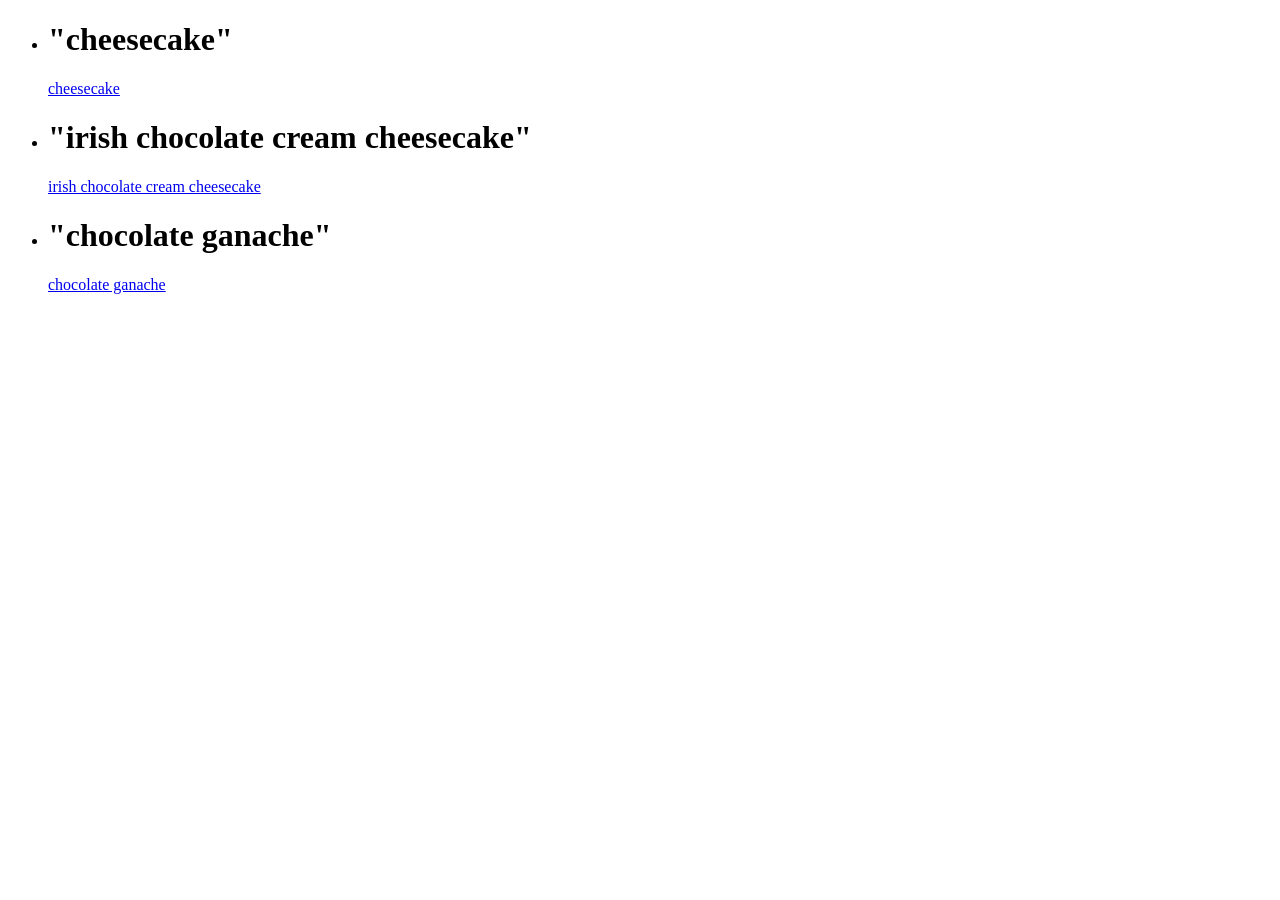
==== index.html @ e57e09e9 "some changes in the html files" ====
<!DOCTYPE html>
<html lang="en">
<head>
    <meta charset="UTF-8">
    <meta http-equiv="X-UA-Compatible" content="IE=edge">
    <meta name="viewport" content="width=device-width, initial-scale=1.0">
    <title>odin recipes projects</title>
</head>
    <body>
     <ul>
       <li>
          <h1>"cheesecake"</h1>
          <a href="/recipes/cheesecake.html">cheesecake</a>
       </li>
       <li>
          <h1>"irish chocolate cream cheesecake"</h1>
          <a href="/recipes/icccheesecake.html">irish chocolate cream cheesecake</a>
       </li>
       <li>
          <h1>"chocolate ganache"</h1>
          <a href="/recipes/chcocolate-ganache.html">chocolate ganache</a>
       </li>
     </ul>
    </body>
</html>
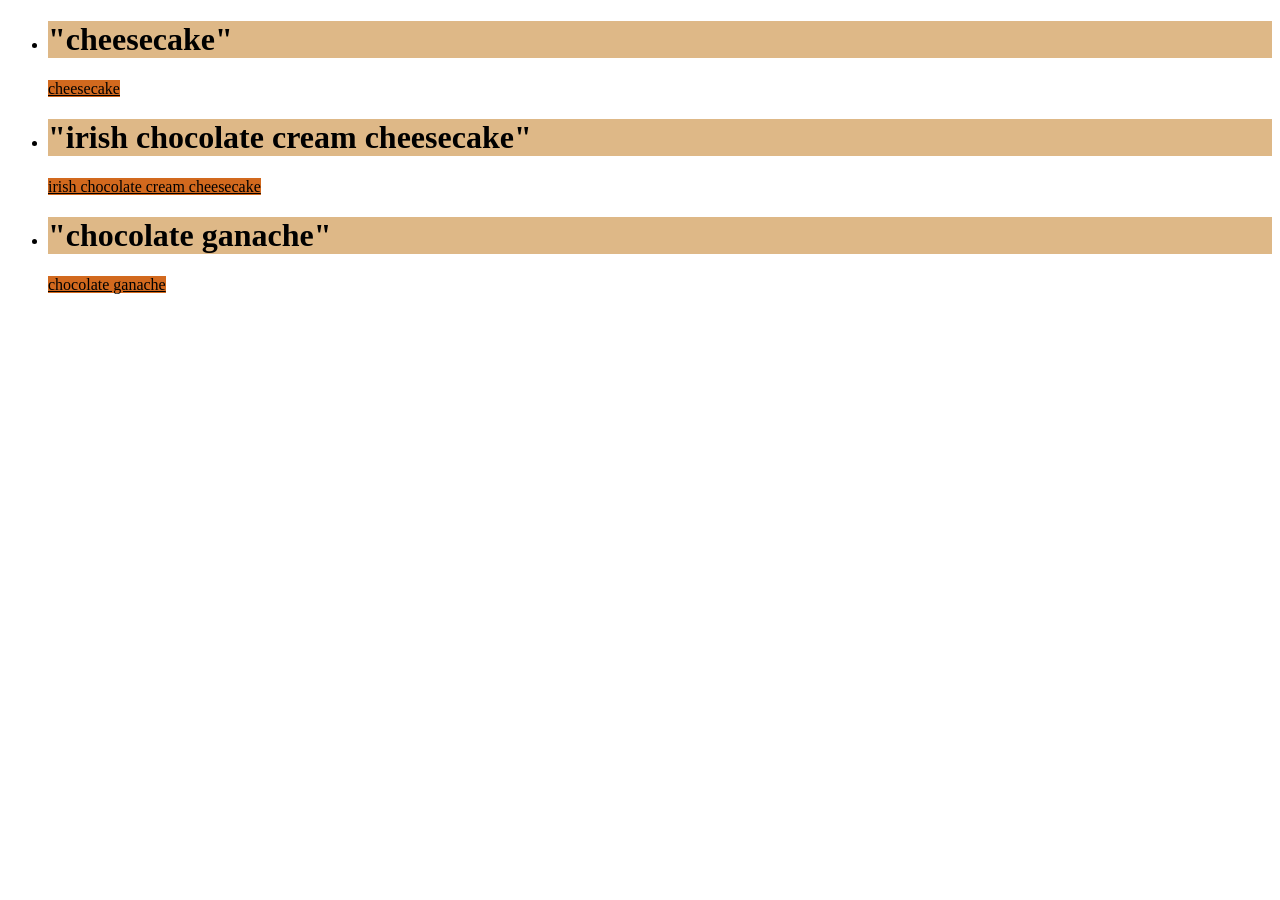
==== commit bd0364f1: "usando css" ====
--- a/index.html
+++ b/index.html
@@ -5,6 +5,16 @@
     <meta http-equiv="X-UA-Compatible" content="IE=edge">
     <meta name="viewport" content="width=device-width, initial-scale=1.0">
     <title>odin recipes projects</title>
+    <style>
+       h1{
+          color:black;
+          background:burlywood;
+      }
+      a{
+         color:black;
+         background:chocolate;
+      }
+    </style>
 </head>
     <body>
      <ul>
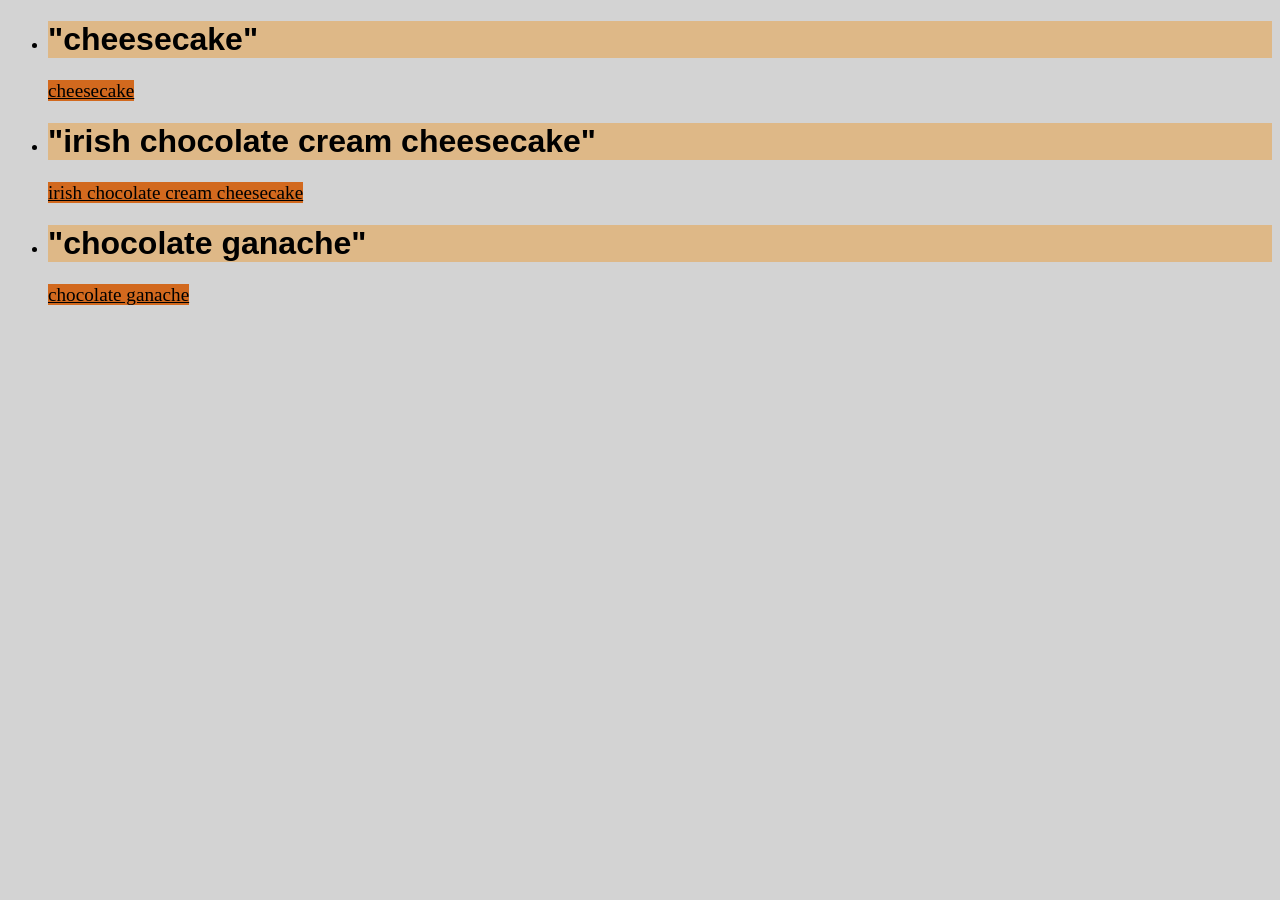
==== commit d5000670: "nada que agregar" ====
--- a/index.html
+++ b/index.html
@@ -5,16 +5,7 @@
     <meta http-equiv="X-UA-Compatible" content="IE=edge">
     <meta name="viewport" content="width=device-width, initial-scale=1.0">
     <title>odin recipes projects</title>
-    <style>
-       h1{
-          color:black;
-          background:burlywood;
-      }
-      a{
-         color:black;
-         background:chocolate;
-      }
-    </style>
+   <link rel="stylesheet" href="estilos.css"/>
 </head>
     <body>
      <ul>
--- a/estilos.css
+++ b/estilos.css
@@ -0,0 +1,13 @@
+body{
+    background:lightgrey;
+ }
+ h1{
+    color:black;
+    background:burlywood;
+    font-family: 'Franklin Gothic Medium', 'Arial Narrow', Arial, sans-serif    ;
+}
+a{
+   color:black;
+   background:chocolate;
+   font-size: larger;
+}
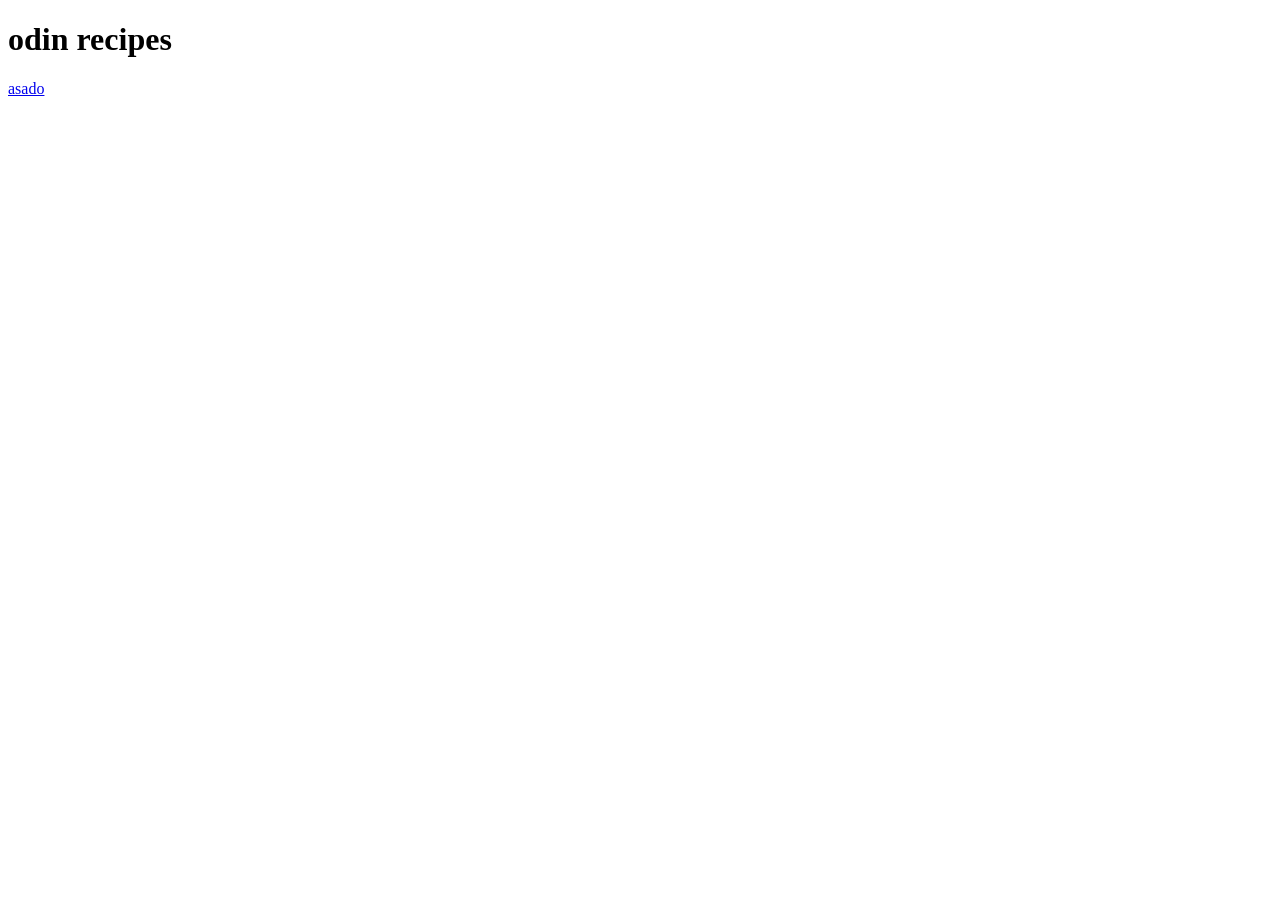
==== commit c4e16214: "creadas las dos primeras paginas html's" ====
--- a/index.html
+++ b/index.html
@@ -4,23 +4,10 @@
     <meta charset="UTF-8">
     <meta http-equiv="X-UA-Compatible" content="IE=edge">
     <meta name="viewport" content="width=device-width, initial-scale=1.0">
-    <title>odin recipes projects</title>
-   <link rel="stylesheet" href="estilos.css"/>
+    <title>Document</title>
 </head>
-    <body>
-     <ul>
-       <li>
-          <h1>"cheesecake"</h1>
-          <a href="/recipes/cheesecake.html">cheesecake</a>
-       </li>
-       <li>
-          <h1>"irish chocolate cream cheesecake"</h1>
-          <a href="/recipes/icccheesecake.html">irish chocolate cream cheesecake</a>
-       </li>
-       <li>
-          <h1>"chocolate ganache"</h1>
-          <a href="/recipes/chcocolate-ganache.html">chocolate ganache</a>
-       </li>
-     </ul>
-    </body>
+<body>
+    <h1>odin recipes</h1>
+     <a href="recipes/asado.html">asado</a>
+</body>
 </html>
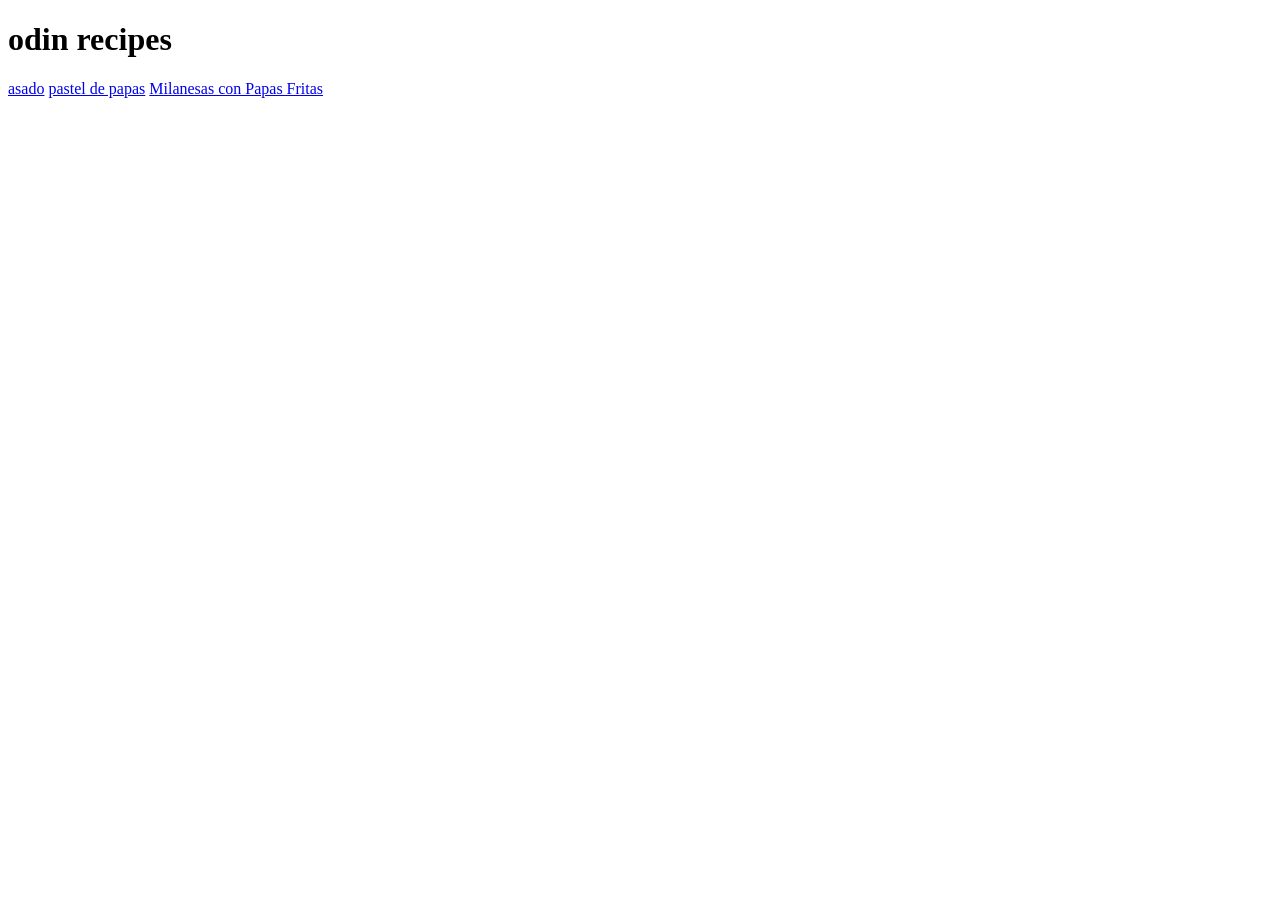
==== commit f6e2ec46: "added two more html's files" ====
--- a/index.html
+++ b/index.html
@@ -9,5 +9,7 @@
 <body>
     <h1>odin recipes</h1>
      <a href="recipes/asado.html">asado</a>
+     <a href="recipes/pastelpapas.html">pastel de papas</a>
+     <a href="recipes/milanesaspf.html">Milanesas con Papas Fritas</a>
 </body>
 </html>
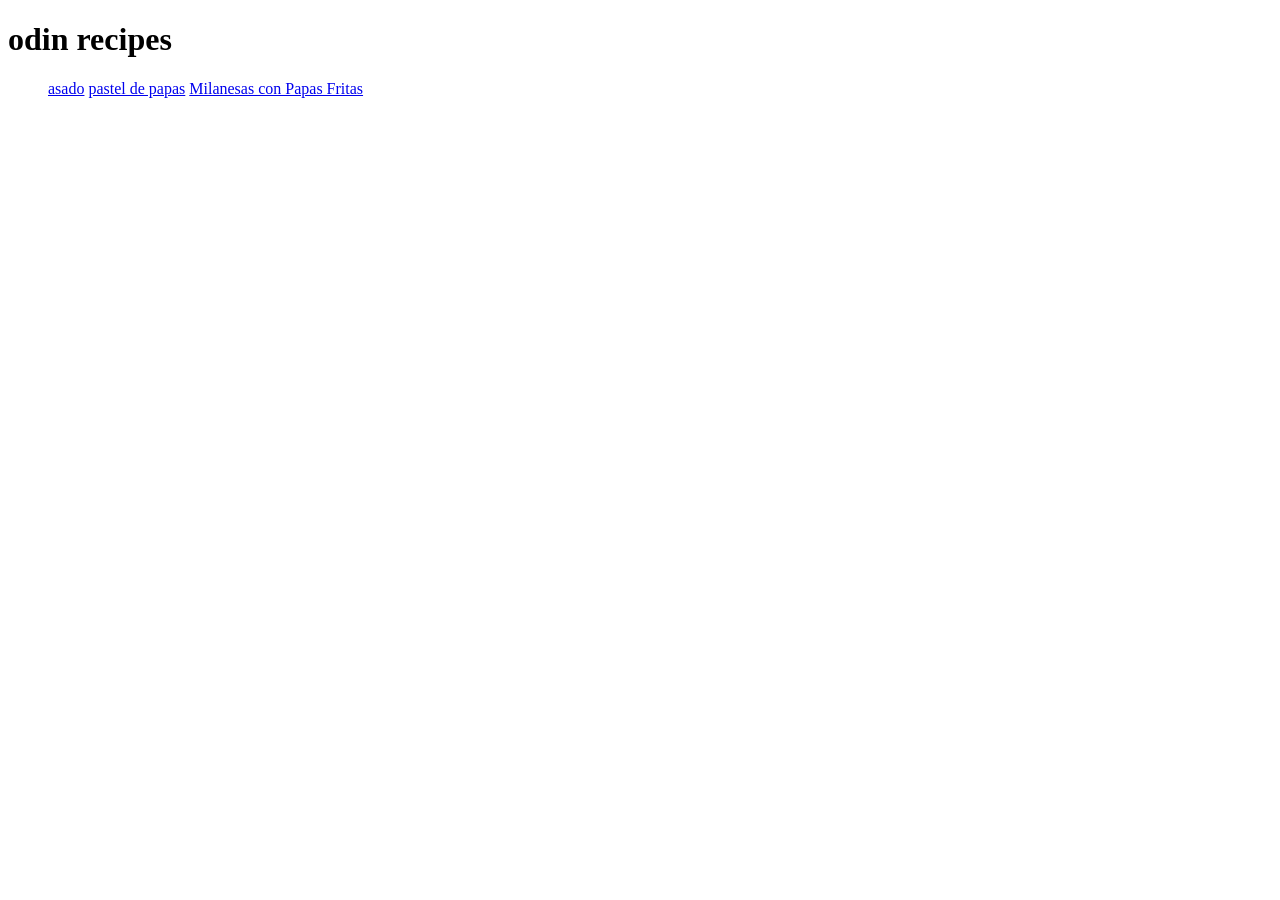
==== commit 9397eb2c: "added text to the html files" ====
--- a/index.html
+++ b/index.html
@@ -8,8 +8,10 @@
 </head>
 <body>
     <h1>odin recipes</h1>
+    <ul>
      <a href="recipes/asado.html">asado</a>
      <a href="recipes/pastelpapas.html">pastel de papas</a>
      <a href="recipes/milanesaspf.html">Milanesas con Papas Fritas</a>
+    </ul>
 </body>
 </html>
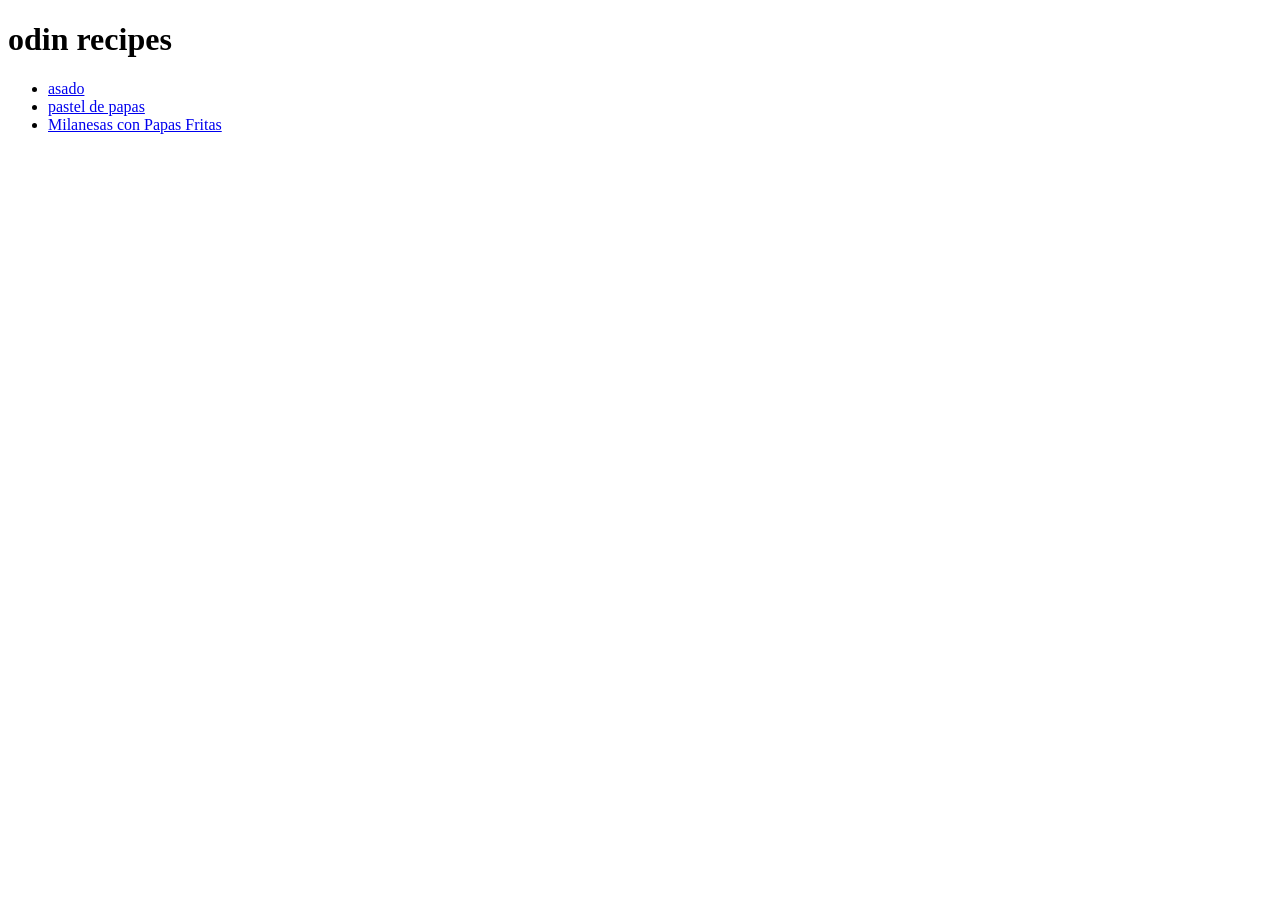
==== commit f68c0f65: "beta html's" ====
--- a/index.html
+++ b/index.html
@@ -7,11 +7,11 @@
     <title>Document</title>
 </head>
 <body>
-    <h1>odin recipes</h1>
+   <h1>odin recipes</h1>
     <ul>
-     <a href="recipes/asado.html">asado</a>
-     <a href="recipes/pastelpapas.html">pastel de papas</a>
-     <a href="recipes/milanesaspf.html">Milanesas con Papas Fritas</a>
+     <li><a href="recipes/asado.html">asado</a></li>
+     <li><a href="recipes/pastelpapas.html">pastel de papas</a></li>
+     <li><a href="recipes/milanesaspf.html">Milanesas con Papas Fritas</a></li>
     </ul>
 </body>
 </html>
